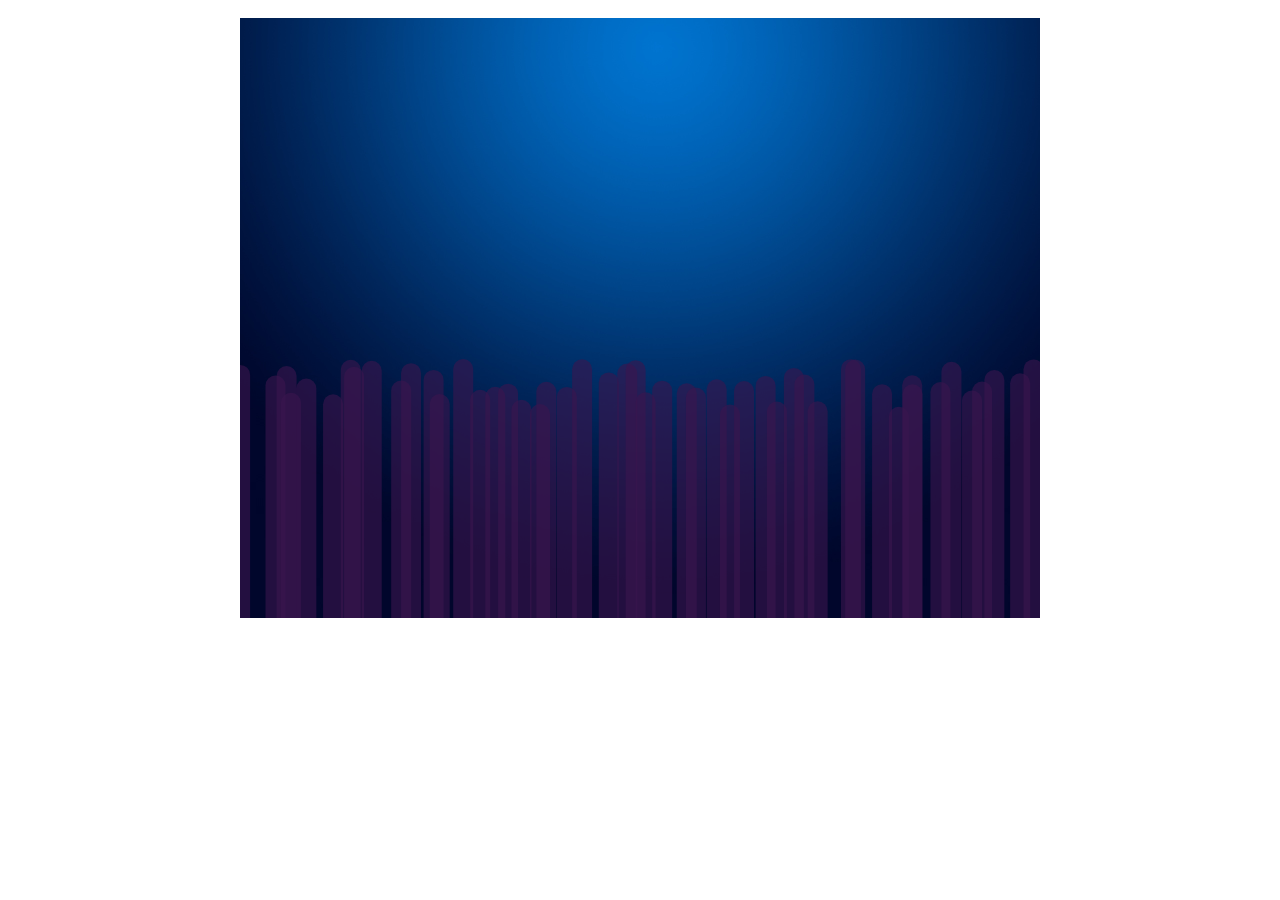
==== HTML5愛心魚遊戲/tinyHeart.html @ 59dc8e40 "add background and anemone" ====
<!DOCTYPE html>
<html lang="en">
<head>
	<meta charset="UTF-8">
	<title>tinyHeart</title>
	<style type="text/css">
		body{
			padding-top: 10px;
		}
		.all_bg{
			width: 800px;
			height: 600px;
			margin: 0 auto;
		}
		#allcanvas{
			position: relative;
			width: 800px;
			height: 600px;
			margin:0;
		}
		#canvas1{
			position: absolute;
			bottom: 0;
			left: 0;
			z-index: 1;
		}
		#canvas2{
			position: absolute;
			bottom: 0;
			left: 0;
			z-index: 0;
		}
	</style>
</head>
<body>
	<div class="all_bg">
		<div id="allcanvas">
			<canvas id="canvas1" width="800" height="600"></canvas>
			<canvas id="canvas2" width="800" height="600"></canvas>
		</div>
	</div>
	<script type="text/javascript" src="js/main.js"></script>
	<script type="text/javascript" src="js/commonFunctions.js"></script>
	<script type="text/javascript" src="js/background.js"></script>
	<script type="text/javascript" src="js/ane.js"></script>
</body>
</html>
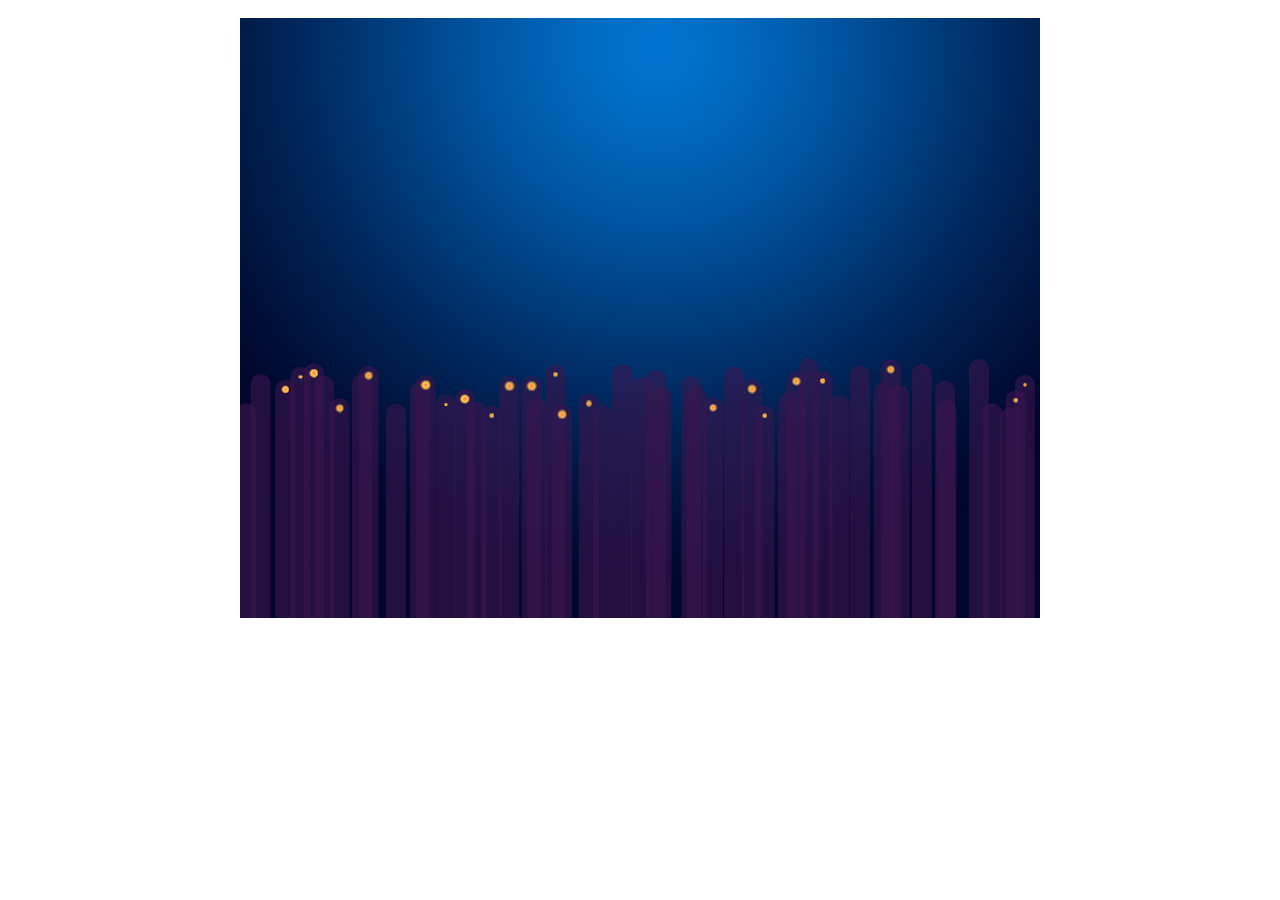
==== commit a3b6ad32: "add fruit" ====
--- a/HTML5愛心魚遊戲/tinyHeart.html
+++ b/HTML5愛心魚遊戲/tinyHeart.html
@@ -43,5 +43,6 @@
 	<script type="text/javascript" src="js/commonFunctions.js"></script>
 	<script type="text/javascript" src="js/background.js"></script>
 	<script type="text/javascript" src="js/ane.js"></script>
+	<script type="text/javascript" src="js/fruit.js"></script>
 </body>
 </html>